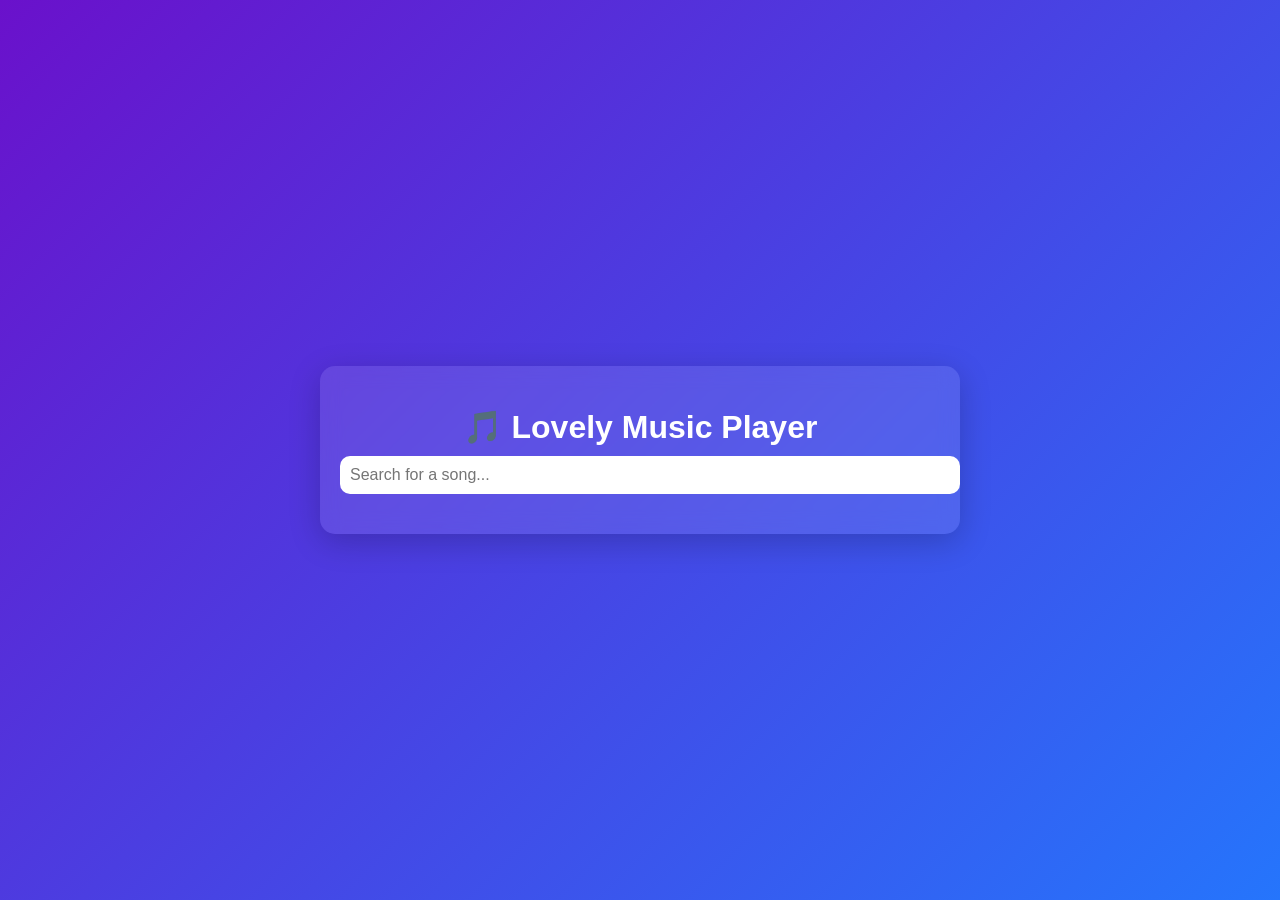
==== index.html @ 024baf5c "Update and rename music1.html to index.html" ====
<!DOCTYPE html>
<html lang="en">
<head>
  <meta charset="UTF-8" />
  <meta name="viewport" content="width=device-width, initial-scale=1.0" />
  <title>Lovely Music Player</title>
  <link rel="stylesheet" href="music1.css" />
</head>
<body>
  <div class="container">
    <header>
      <h1>🎵 Lovely Music Player</h1>
      <input type="text" id="searchInput" placeholder="Search for a song...">
    </header>
    <div class="song-list" id="songList"></div>
    <div class="player hidden" id="player">
      <img id="cover" src="" alt="Cover" />
      <div class="info">
        <h3 id="title">Title</h3>
        <p id="artist">Artist</p>
      </div>
      <audio id="audio" controls autoplay></audio>
    </div>
  </div>
  <script src="music1.js"></script>
</body>
</html>
---- music1.css ----
body {
  font-family: 'Segoe UI', Tahoma, Geneva, Verdana, sans-serif;
  background: linear-gradient(135deg, #6a11cb 0%, #2575fc 100%);
  margin: 0;
  padding: 0;
  color: white;
  display: flex;
  justify-content: center;
  align-items: center;
  height: 100vh;
}

.container {
  width: 90%;
  max-width: 600px;
  background: rgba(255, 255, 255, 0.1);
  backdrop-filter: blur(10px);
  padding: 20px;
  border-radius: 15px;
  box-shadow: 0 8px 32px rgba(0, 0, 0, 0.2);
}

header {
  text-align: center;
}

header h1 {
  font-size: 2em;
  margin-bottom: 10px;
}

#searchInput {
  width: 100%;
  padding: 10px;
  border-radius: 10px;
  border: none;
  outline: none;
  font-size: 1em;
}

.song-list {
  margin-top: 20px;
  max-height: 300px;
  overflow-y: auto;
}

.song {
  padding: 10px;
  margin-bottom: 10px;
  background-color: rgba(0,0,0,0.3);
  border-radius: 10px;
  cursor: pointer;
  transition: background 0.3s;
}

.song:hover {
  background-color: rgba(0,0,0,0.5);
}

.player {
  margin-top: 20px;
  display: flex;
  flex-direction: column;
  align-items: center;
}

.player.hidden {
  display: none;
}

.player img {
  width: 150px;
  height: 150px;
  border-radius: 50%;
  animation: rotate 20s linear infinite;
}

@keyframes rotate {
  0% { transform: rotate(0deg); }
  100% { transform: rotate(360deg); }
}

.info {
  text-align: center;
  margin-top: 10px;
}
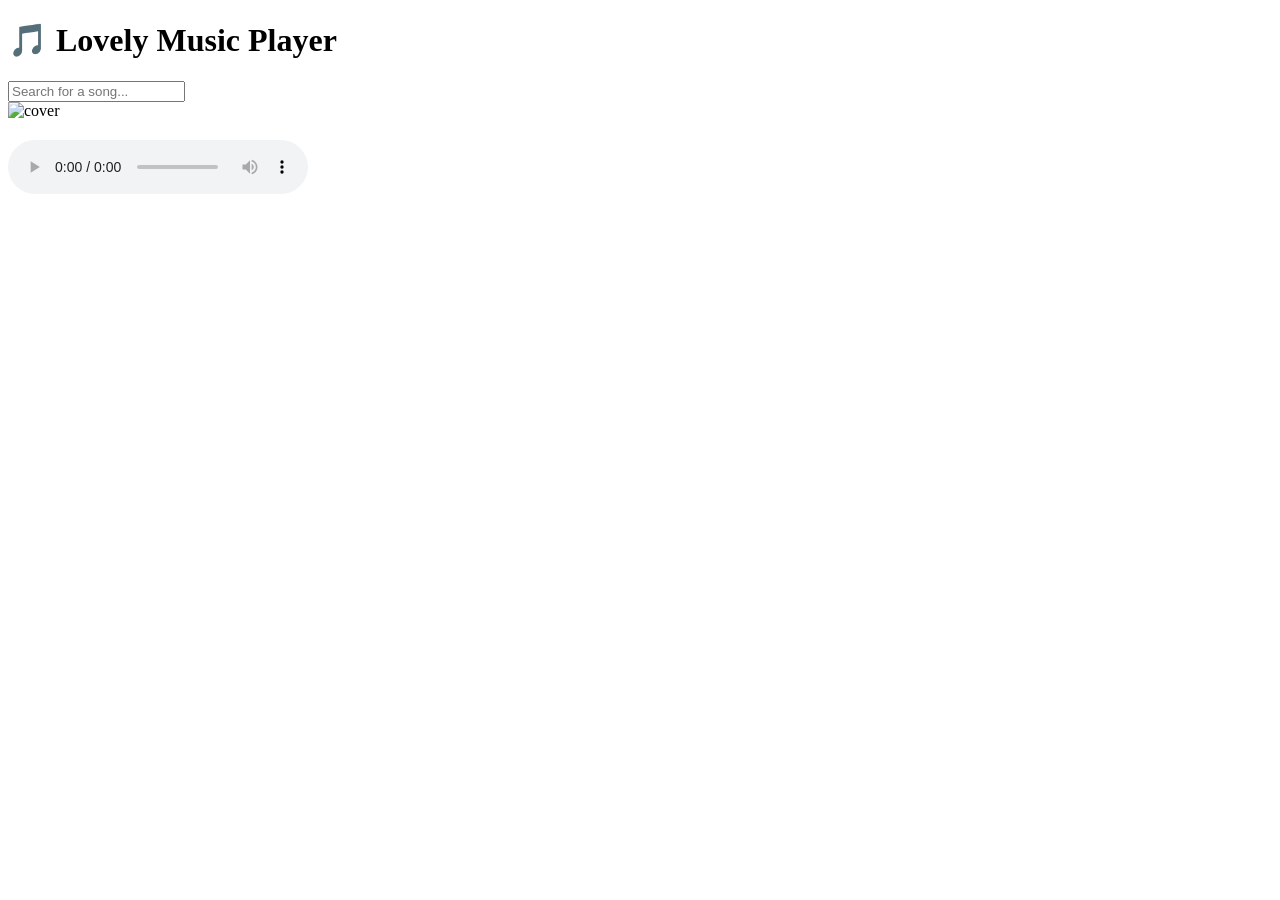
==== commit cc1f623e: "Update index.html" ====
--- a/index.html
+++ b/index.html
@@ -1,27 +1,26 @@
+<!-- index.html -->
 <!DOCTYPE html>
 <html lang="en">
 <head>
-  <meta charset="UTF-8" />
-  <meta name="viewport" content="width=device-width, initial-scale=1.0" />
+  <meta charset="UTF-8">
+  <meta name="viewport" content="width=device-width, initial-scale=1.0">
   <title>Lovely Music Player</title>
-  <link rel="stylesheet" href="music1.css" />
+  <link rel="stylesheet" href="styles.css">
 </head>
 <body>
   <div class="container">
-    <header>
-      <h1>🎵 Lovely Music Player</h1>
-      <input type="text" id="searchInput" placeholder="Search for a song...">
-    </header>
-    <div class="song-list" id="songList"></div>
-    <div class="player hidden" id="player">
-      <img id="cover" src="" alt="Cover" />
-      <div class="info">
-        <h3 id="title">Title</h3>
-        <p id="artist">Artist</p>
+    <h1><span>🎵</span> Lovely Music Player</h1>
+    <input type="text" id="searchInput" placeholder="Search for a song...">
+    <div id="songList" class="card-container"></div>
+    <div id="player" class="player hidden">
+      <img id="cover" src="" alt="cover">
+      <div class="song-info">
+        <h2 id="title"></h2>
+        <p id="artist"></p>
+        <audio id="audio" controls></audio>
       </div>
-      <audio id="audio" controls autoplay></audio>
     </div>
   </div>
-  <script src="music1.js"></script>
+  <script src="script.js"></script>
 </body>
 </html>
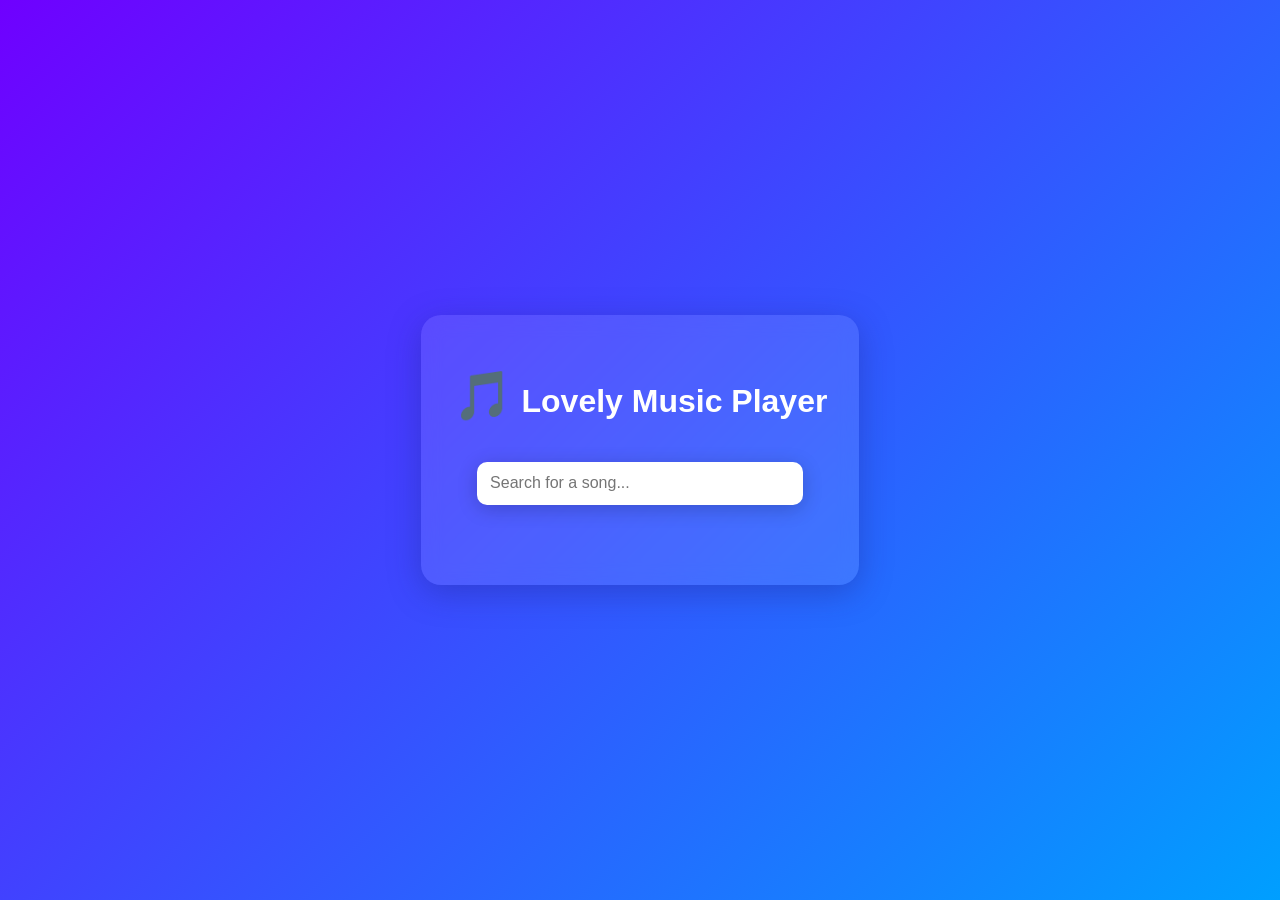
==== commit 2335cd06: "Update index.html" ====
--- a/index.html
+++ b/index.html
@@ -5,7 +5,7 @@
   <meta charset="UTF-8">
   <meta name="viewport" content="width=device-width, initial-scale=1.0">
   <title>Lovely Music Player</title>
-  <link rel="stylesheet" href="styles.css">
+  <link rel="stylesheet" href="music1.css">
 </head>
 <body>
   <div class="container">
@@ -21,6 +21,6 @@
       </div>
     </div>
   </div>
-  <script src="script.js"></script>
+  <script src="music1.js"></script>
 </body>
 </html>
--- a/music1.css
+++ b/music1.css
@@ -0,0 +1,30 @@
+/* styles.css */ body { margin: 0; font-family: 'Segoe UI', sans-serif; background: linear-gradient(135deg, #6f00ff, #009fff); display: flex; justify-content: center; align-items: center; min-height: 100vh; }
+
+.container { text-align: center; padding: 2rem; border-radius: 20px; background: rgba(255, 255, 255, 0.1); box-shadow: 0 8px 32px 0 rgba(31, 38, 135, 0.37); backdrop-filter: blur(10px); color: white; }
+
+h1 span { font-size: 1.5em; }
+
+#searchInput { margin: 1rem 0; padding: 0.8rem; width: 80%; border-radius: 10px; border: none; font-size: 1rem; outline: none; box-shadow: 0 4px 20px rgba(0, 0, 0, 0.2); }
+
+.card-container { display: flex; flex-wrap: wrap; justify-content: center; gap: 1rem; margin-top: 2rem; }
+
+.card { background: white; border-radius: 12px; width: 200px; padding: 1rem; box-shadow: 0 4px 15px rgba(0, 0, 0, 0.2); transition: transform 0.3s ease; cursor: pointer; }
+
+.card:hover { transform: scale(1.05); }
+
+.card img { width: 100%; border-radius: 10px; }
+
+.card h3 { font-size: 1rem; margin: 0.5rem 0 0; }
+
+.card p { font-size: 0.9rem; color: #666; margin: 0; }
+
+.player { margin-top: 2rem; padding: 1rem; background: rgba(255,255,255,0.2); border-radius: 10px; display: flex; align-items: center; gap: 1rem; backdrop-filter: blur(10px); animation: fadeIn 0.5s ease-in-out; }
+
+.hidden { display: none; }
+
+.player img { width: 80px; height: 80px; object-fit: cover; border-radius: 50%; }
+
+.song-info { text-align: left; color: white; }
+
+@keyframes fadeIn { from { opacity: 0; transform: translateY(10px); } to { opacity: 1; transform: translateY(0); } }
+
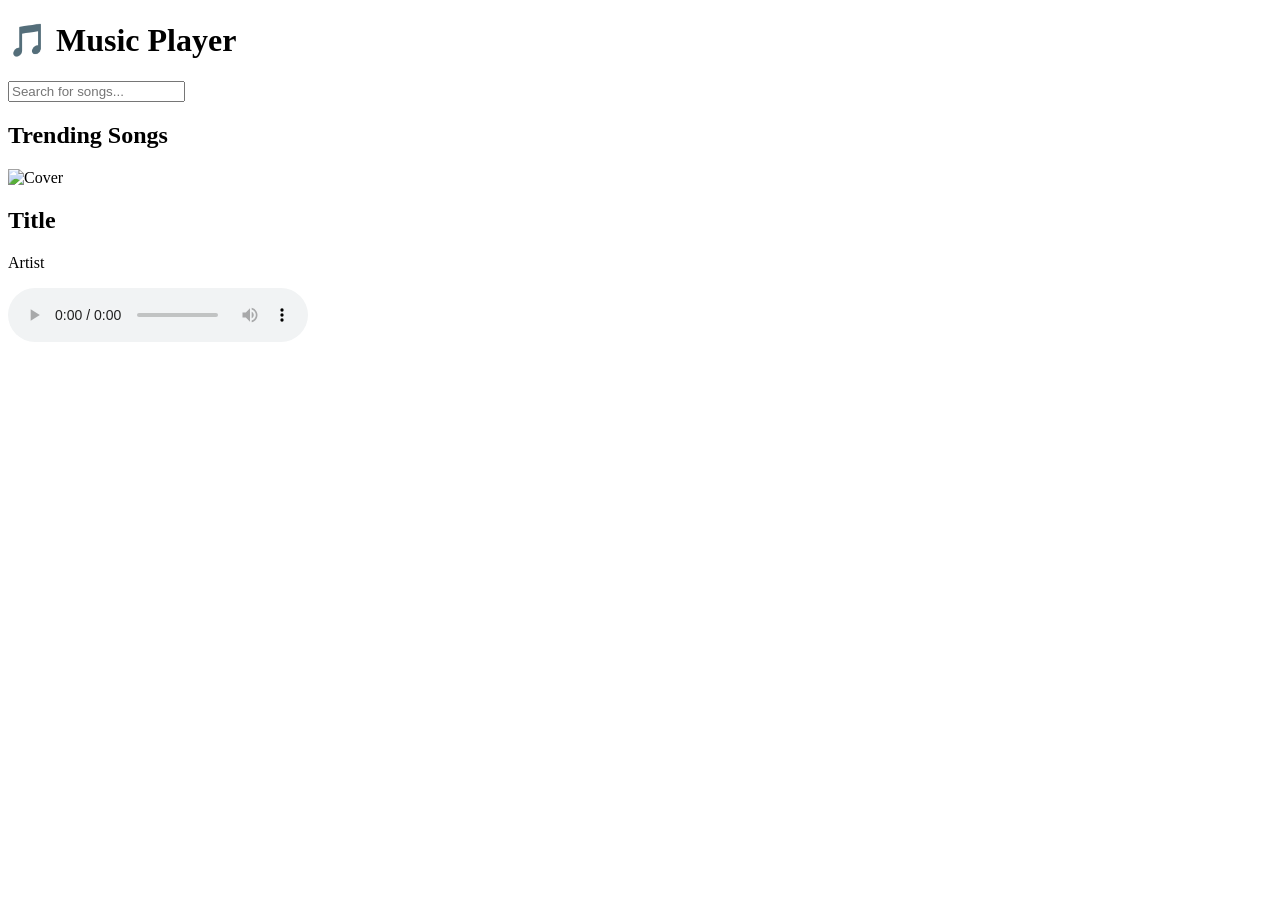
==== commit 00c7f801: "Update index.html" ====
--- a/index.html
+++ b/index.html
@@ -1,26 +1,34 @@
-<!-- index.html -->
 <!DOCTYPE html>
 <html lang="en">
 <head>
-  <meta charset="UTF-8">
-  <meta name="viewport" content="width=device-width, initial-scale=1.0">
-  <title>Lovely Music Player</title>
-  <link rel="stylesheet" href="music1.css">
+  <meta charset="UTF-8" />
+  <meta name="viewport" content="width=device-width, initial-scale=1.0"/>
+  <title>Music App</title>
+  <link rel="stylesheet" href="styles.css" />
+  <link href="https://fonts.googleapis.com/css2?family=Outfit:wght@400;600&display=swap" rel="stylesheet" />
 </head>
 <body>
   <div class="container">
-    <h1><span>🎵</span> Lovely Music Player</h1>
-    <input type="text" id="searchInput" placeholder="Search for a song...">
-    <div id="songList" class="card-container"></div>
-    <div id="player" class="player hidden">
-      <img id="cover" src="" alt="cover">
-      <div class="song-info">
-        <h2 id="title"></h2>
-        <p id="artist"></p>
-        <audio id="audio" controls></audio>
-      </div>
+    <header>
+      <h1>🎵 Music Player</h1>
+      <input type="text" id="searchInput" placeholder="Search for songs..." />
+    </header>
+
+    <section>
+      <h2>Trending Songs</h2>
+      <div id="songList" class="card-container"></div>
+    </section>
+  </div>
+
+  <div id="player" class="player hidden">
+    <img id="cover" src="" alt="Cover">
+    <div class="song-info">
+      <h2 id="title">Title</h2>
+      <p id="artist">Artist</p>
+      <audio id="audio" controls></audio>
     </div>
   </div>
-  <script src="music1.js"></script>
+
+  <script src="script.js"></script>
 </body>
 </html>
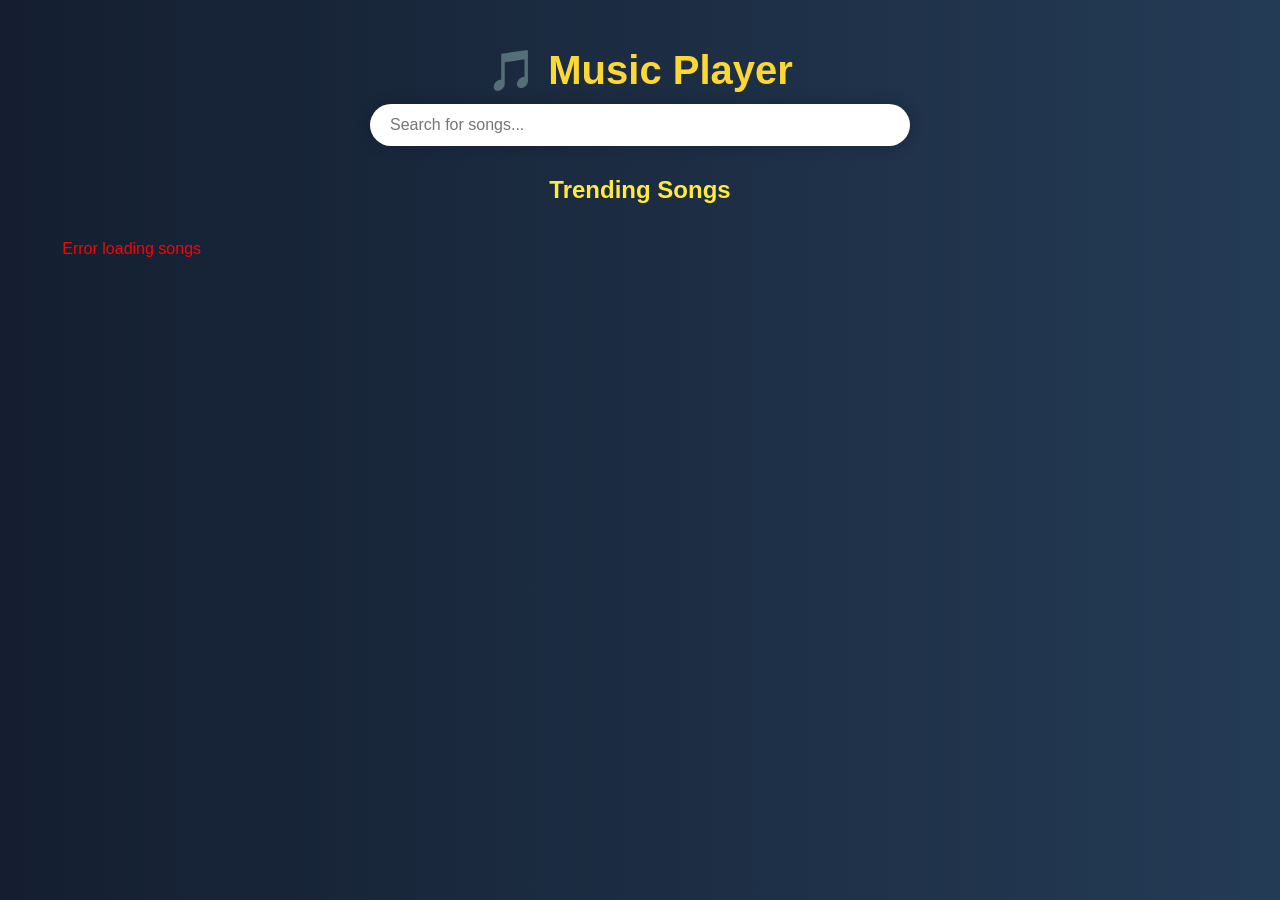
==== commit e60395e6: "Update index.html" ====
--- a/index.html
+++ b/index.html
@@ -23,8 +23,10 @@
   <div id="player" class="player hidden">
     <img id="cover" src="" alt="Cover">
     <div class="song-info">
+      <>
       <h2 id="title">Title</h2>
       <p id="artist">Artist</p>
+      </>
       <audio id="audio" controls></audio>
     </div>
   </div>
--- a/styles.css
+++ b/styles.css
@@ -0,0 +1,141 @@
+/* styles.css */
+body {
+  margin: 0;
+  font-family: 'Outfit', sans-serif;
+  background: linear-gradient(to right, #141e30, #243b55);
+  color: #fff;
+}
+
+.container {
+  max-width: 1200px;
+  margin: auto;
+  padding: 20px;
+}
+
+header {
+  display: flex;
+  flex-direction: column;
+  align-items: center;
+  margin-bottom: 30px;
+}
+
+header h1 {
+  font-size: 2.5rem;
+  margin-bottom: 10px;
+  color: #fdd835;
+}
+
+#searchInput {
+  padding: 12px 20px;
+  width: 100%;
+  max-width: 500px;
+  border: none;
+  border-radius: 30px;
+  font-size: 1rem;
+  box-shadow: 0 0 15px rgba(0,0,0,0.2);
+}
+
+section h2 {
+  text-align: center;
+  margin-bottom: 20px;
+  color: #ffeb3b;
+}
+
+.card-container {
+  display: grid;
+  grid-template-columns: repeat(auto-fill, minmax(180px, 1fr));
+  gap: 20px;
+}
+
+.card {
+  background: rgba(255, 255, 255, 0.05);
+  padding: 15px;
+  border-radius: 16px;
+  text-align: center;
+  transition: all 0.3s ease;
+  box-shadow: 0 4px 20px rgba(0,0,0,0.3);
+}
+
+.card:hover {
+  transform: scale(1.05);
+  background: rgba(255, 255, 255, 0.08);
+}
+
+.card img {
+  width: 100%;
+  height: 180px;
+  object-fit: cover;
+  border-radius: 10px;
+  margin-bottom: 10px;
+}
+
+.card h3 {
+  font-size: 1rem;
+  margin: 5px 0;
+}
+
+.card p {
+  font-size: 0.9rem;
+  color: #ccc;
+  margin-bottom: 10px;
+}
+
+.card button {
+  padding: 8px 16px;
+  background-color: #fdd835;
+  color: #000;
+  border: none;
+  border-radius: 20px;
+  cursor: pointer;
+  font-weight: bold;
+  transition: background 0.3s;
+}
+
+.card button:hover {
+  background-color: #ffc107;
+}
+
+.player {
+  position: fixed;
+  bottom: 0;
+  width: 100%;
+  background: #111;
+  display: flex;
+  align-items: center;
+  padding: 10px 20px;
+  box-shadow: 0 -2px 10px rgba(0,0,0,0.5);
+  z-index: 10;
+}
+
+.player.hidden {
+  display: none;
+}
+
+.player img {
+  width: 60px;
+  height: 60px;
+  object-fit: cover;
+  border-radius: 10px;
+  margin-right: 15px;
+}
+
+.song-info h2 {
+  font-size: 1rem;
+  margin: 0;
+}
+.song-info{
+  width: 80%;
+  display: flex;
+  align-items: center;
+}
+
+.song-info p {
+  font-size: 0.8rem;
+  color: #aaa;
+  margin: 2px 0;
+}
+
+audio {
+  width: 75%;
+  margin-top: 5px;
+}
